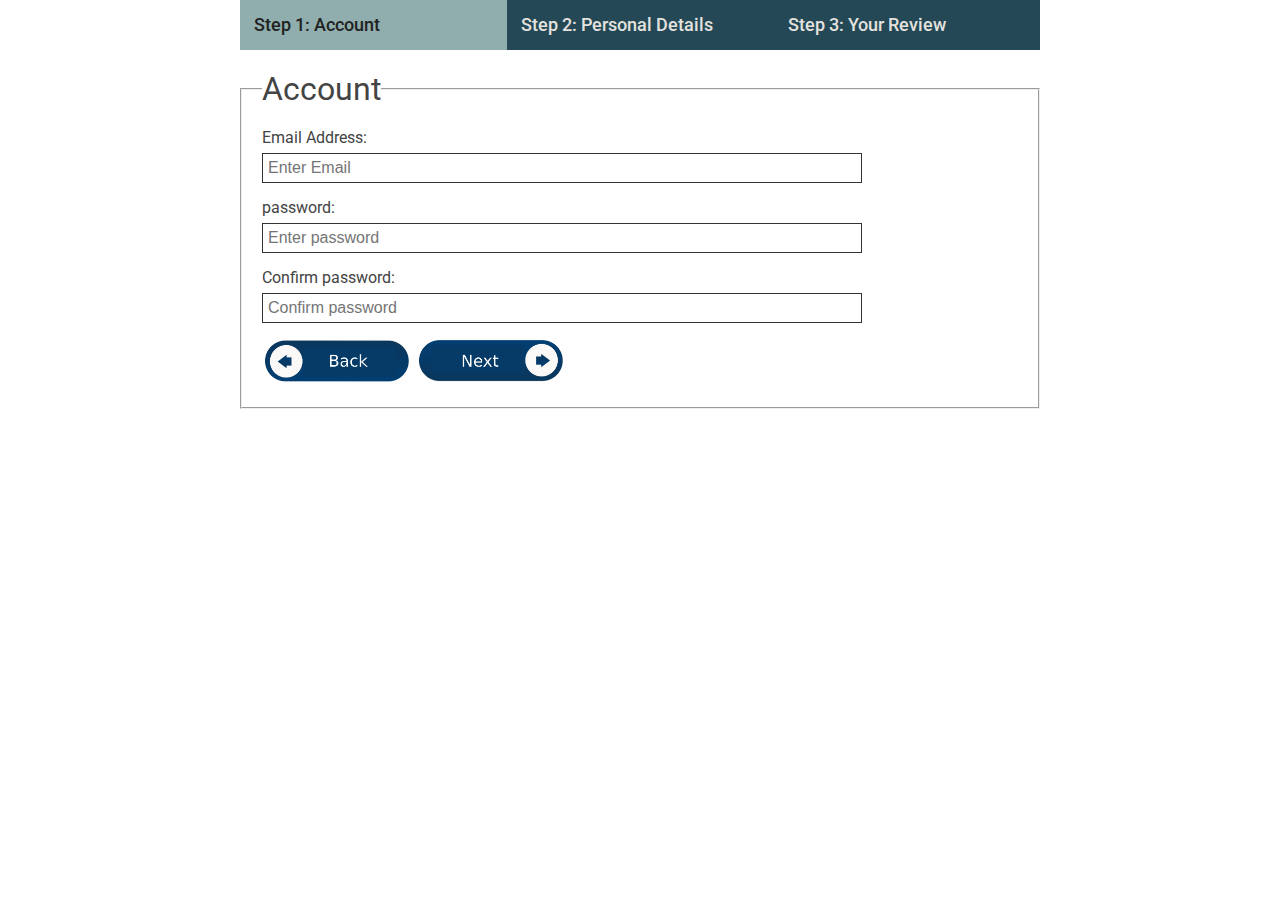
==== index.html @ 51251ef9 "done" ====
<!DOCTYPE html>
<html lang="en">
  <head>
    <meta charset="UTF-8" />
    <meta http-equiv="X-UA-Compatible" content="IE=edge" />
    <meta name="viewport" content="width=device-width, initial-scale=1.0" />
    <meta name="author" content="Bilal Ahmed" />
    <meta name="description" content="Forms assignemt just for revision" />
    <link rel="preconnect" href="https://fonts.gstatic.com" crossorigin />
    <link
      href="https://fonts.googleapis.com/css2?family=Roboto:ital,wght@0,100;0,300;0,400;0,500;0,700;0,900;1,100;1,300;1,400;1,500;1,700;1,900&display=swap"
      rel="stylesheet"
    />
    <link rel="stylesheet" href="styles.css" />

    <title>Form-</title>
  </head>
  <body>
    <header max-width>
      <nav nav-outer-container>
        <ul class="nav">
          <li><a link href="#">Step 1: Account</a></li>
          <li><a link href="#">Step 2: Personal Details</a></li>
          <li><a link href="#">Step 3: Your Review</a></li>
        </ul>
      </nav>
    </header>
    <main max-width>
      <form action="#">
        <fieldset>
          <legend>Account</legend>
          <p>
            <label for="email">Email Address:</label>
            <input
              type="email"
              name="email address"
              placeholder="Enter Email "
              id="email"
              required
            />
          </p>
          <!--  -->
          <p>
            <label for="pass">password:</label>
            <input
              type="password"
              name="password"
              placeholder="Enter password"
              id="pass"
            />
          </p>
          <!--  -->
          <p>
            <label for="confirm_pass">Confirm password:</label>
            <input
              type="password"
              name="confirm password"
              placeholder="Confirm password"
              id="confirm_pass"
            />
          </p>

          <div>
            <a href="#">
              <img src="Images/back.png" width="150" alt="back button"
            /></a>
            <a href="personal_details.html">
              <img src="Images/next.png" width="150" alt="" />
            </a>
          </div>
        </fieldset>
      </form>
    </main>
  </body>
</html>
---- styles.css ----
*,
*::after,
*::before {
  box-sizing: border-box;
  margin: 0;
  padding: 0;
}
:root {
  font-size: 62.5%;
  --background-navy-color: #244855;
  --background-tomato-color: #e64833;
  --background-brown-color: #874f41;
  --background-steel-color: hsl(178, 16%, 62%);
  --background-cream-color: #fbe9d0;
  --green-color: #32de84;
}

body {
  font-size: 1.6rem;
  font-family: "Roboto", sans-serif;
  color: #444;
}
[max-width] {
  max-width: 800px;
  width: 100%;
  margin: 0 auto;
}
fieldset {
  padding: 2rem;
}
fieldset legend {
  font-size: 3.2rem;
}
input:not(input[type="radio"], input[type="file"], input[type="checkbox"]) {
  padding: 0.5rem;
  font-size: 1.6rem;
  max-width: 600px;
  width: 100%;
  display: block;
  background: none;
  border: 1px solid #333;
  outline: none;
}
input:focus {
  border-color: var(--background-tomato-color);
}

ul {
  list-style: none;
}
a {
  text-decoration: none;
}

.nav {
  display: flex;
  justify-content: center;
  background-color: var(--background-navy-color);
  margin-bottom: 2rem;
}

.nav li {
  flex: 1;
  font-size: 1.8rem;
  font-weight: 500;
  padding: 0.8em;
}

.nav li:first-of-type {
  background-color: var(--background-steel-color);
}
.nav li:first-of-type a {
  color: #222;
}

[link]:link,
[link]:visited {
  color: #e3e2df;
}

/* [link]:hover {
  color: #222;
} */

label {
  display: block;
  margin-bottom: 0.6rem;
}

p {
  margin-bottom: 1.5rem;
}

/* second page */

.cnic-container [type="text"] {
  display: inline-block;
  width: 2.5rem;
  height: 2.5rem;
  text-align: center;
}

.green-link {
  background-color: var(--green-color) !important;
}
.green-link a {
  color: #222 !important;
}

.personal-steel-link,
.review-steel {
  background-color: var(--background-steel-color) !important;
}
.personal-steel-link a,
.review-steel a {
  color: #222 !important;
}

/*  */
input[type="radio"] + label {
  display: inline-block;
}

.radio-margin {
  display: inline-block;
  margin-right: 2rem;
}

.text-area {
  resize: none;
  margin-bottom: 2rem;
  outline: none;
  padding: 0.5rem;
  width: 50rem;
  height: 10rem;
}

/*  */

.thanks-main {
  background-color: #e3e2df;
  width: 100vw;
  height: 100vh;
  display: flex;
  justify-content: center;
  align-items: center;
  flex-direction: column;
}

.thanks-icon {
  font-size: 20rem;
  color: #32de84;
}
.thanks-main h1 {
  font-size: 4rem;
  margin-bottom: 2rem;
}

.thanks-main a {
  color: #e64833;
}
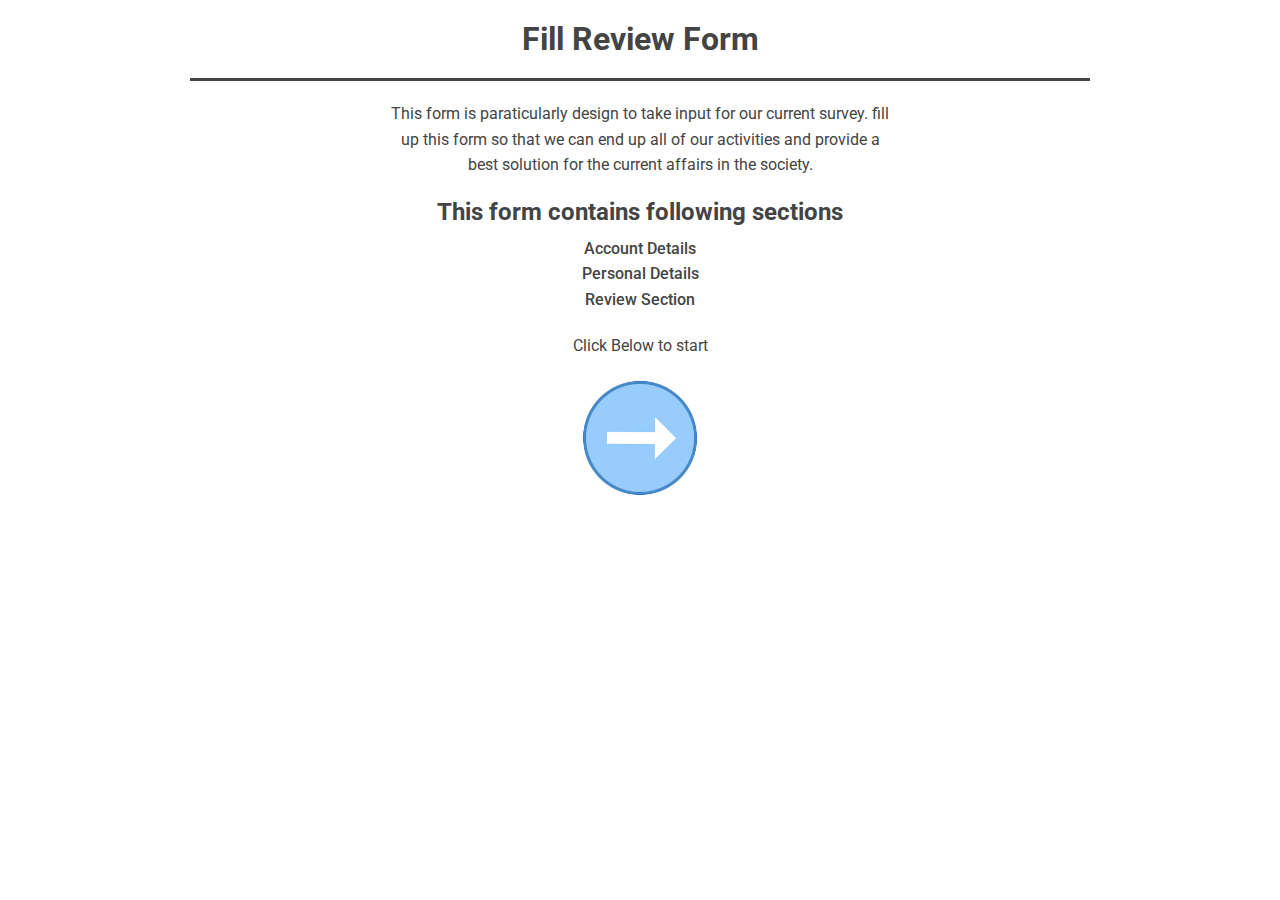
==== commit 0e4885b9: "done index page" ====
--- a/index.html
+++ b/index.html
@@ -4,72 +4,82 @@
     <meta charset="UTF-8" />
     <meta http-equiv="X-UA-Compatible" content="IE=edge" />
     <meta name="viewport" content="width=device-width, initial-scale=1.0" />
-    <meta name="author" content="Bilal Ahmed" />
-    <meta name="description" content="Forms assignemt just for revision" />
     <link rel="preconnect" href="https://fonts.gstatic.com" crossorigin />
     <link
       href="https://fonts.googleapis.com/css2?family=Roboto:ital,wght@0,100;0,300;0,400;0,500;0,700;0,900;1,100;1,300;1,400;1,500;1,700;1,900&display=swap"
       rel="stylesheet"
     />
     <link rel="stylesheet" href="styles.css" />
+    <style>
+      h1 {
+        text-align: center;
+        /* background-color: aquamarine; */
+        padding: 2rem;
+        /* border-bottom: 2px solid #222; */
+        /* margin-bottom: 2rem; */
+      }
 
+      h1 ~ p {
+        max-width: 500px;
+        width: 100%;
+        margin: 0 auto;
+        text-align: center;
+        line-height: 1.6;
+        margin-bottom: 2rem;
+      }
+
+      .line {
+        height: 3px;
+        background-color: #444;
+        max-width: 900px;
+        margin: 0 auto;
+        margin-bottom: 2rem;
+      }
+      p:not(:first-of-type) {
+        margin-top: 2rem;
+      }
+
+      h2 {
+        text-align: center;
+        margin-bottom: 1rem;
+      }
+
+      ul {
+        max-width: 500px;
+        line-height: 1.6;
+        margin: 0px auto;
+        text-align: center;
+        font-weight: 500;
+      }
+
+      button {
+        display: block;
+        border: none;
+        background: none;
+        margin: 0 auto;
+      }
+    </style>
     <title>Form-</title>
   </head>
   <body>
-    <header max-width>
-      <nav nav-outer-container>
-        <ul class="nav">
-          <li><a link href="#">Step 1: Account</a></li>
-          <li><a link href="#">Step 2: Personal Details</a></li>
-          <li><a link href="#">Step 3: Your Review</a></li>
-        </ul>
-      </nav>
-    </header>
-    <main max-width>
-      <form action="#">
-        <fieldset>
-          <legend>Account</legend>
-          <p>
-            <label for="email">Email Address:</label>
-            <input
-              type="email"
-              name="email address"
-              placeholder="Enter Email "
-              id="email"
-              required
-            />
-          </p>
-          <!--  -->
-          <p>
-            <label for="pass">password:</label>
-            <input
-              type="password"
-              name="password"
-              placeholder="Enter password"
-              id="pass"
-            />
-          </p>
-          <!--  -->
-          <p>
-            <label for="confirm_pass">Confirm password:</label>
-            <input
-              type="password"
-              name="confirm password"
-              placeholder="Confirm password"
-              id="confirm_pass"
-            />
-          </p>
-
-          <div>
-            <a href="#">
-              <img src="Images/back.png" width="150" alt="back button"
-            /></a>
-            <a href="personal_details.html">
-              <img src="Images/next.png" width="150" alt="" />
-            </a>
-          </div>
-        </fieldset>
-      </form>
-    </main>
+    <h1>Fill Review Form</h1>
+    <div class="line"></div>
+    <p>
+      This form is paraticularly design to take input for our current survey.
+      fill up this form so that we can end up all of our activities and provide
+      a best solution for the current affairs in the society.
+    </p>
+    <h2>This form contains following sections</h2>
+    <ul>
+      <li>Account Details</li>
+      <li>Personal Details</li>
+      <li>Review Section</li>
+    </ul>
+    <p>Click Below to start</p>
+    <button type="button">
+      <a href="accounts.html">
+        <img src="Images/index.png" width="120" alt="arrow image" />
+      </a>
+    </button>
   </body>
 </html>
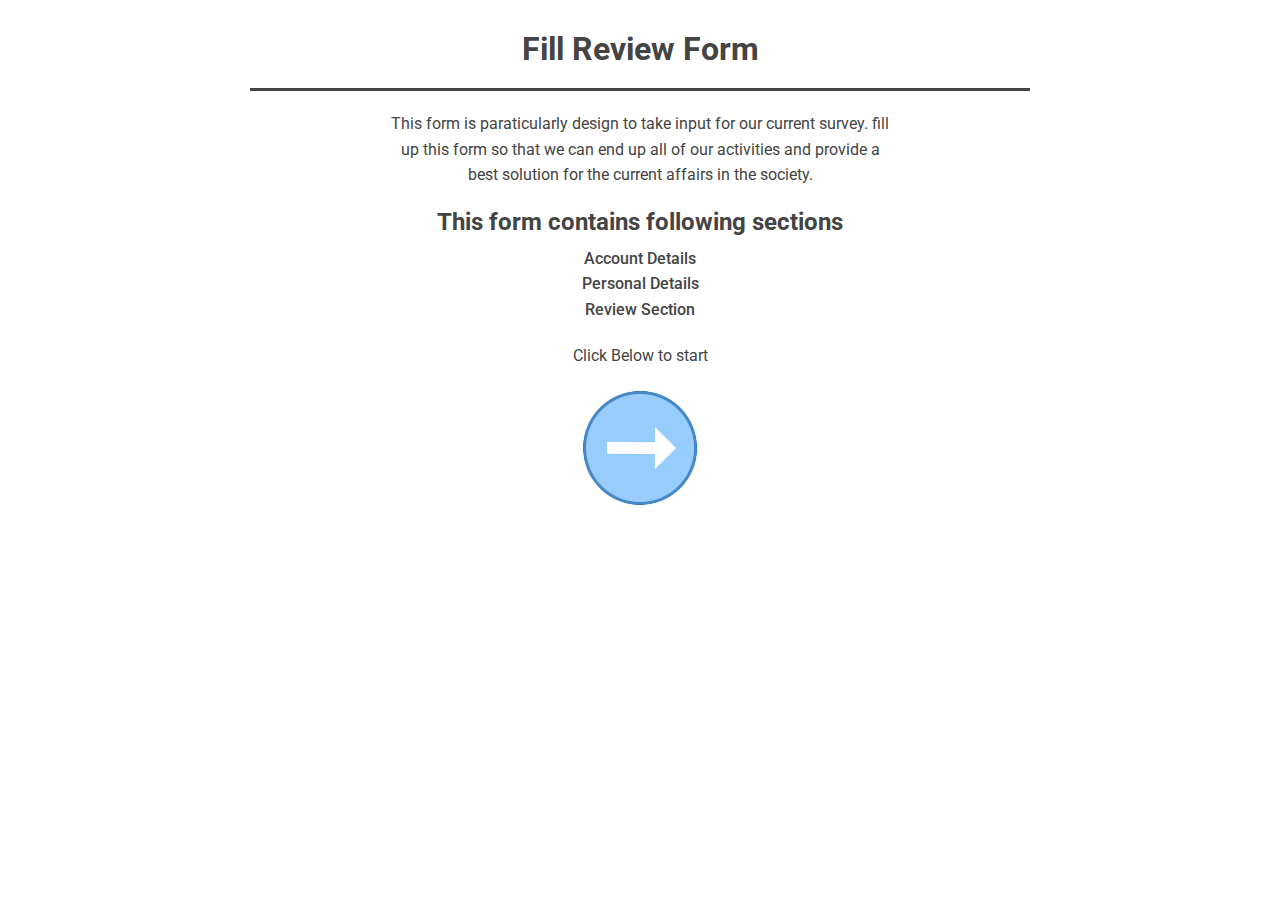
==== commit 5f87d011: "finally done" ====
--- a/index.html
+++ b/index.html
@@ -61,25 +61,27 @@
     </style>
     <title>Form-</title>
   </head>
-  <body>
-    <h1>Fill Review Form</h1>
-    <div class="line"></div>
-    <p>
-      This form is paraticularly design to take input for our current survey.
-      fill up this form so that we can end up all of our activities and provide
-      a best solution for the current affairs in the society.
-    </p>
-    <h2>This form contains following sections</h2>
-    <ul>
-      <li>Account Details</li>
-      <li>Personal Details</li>
-      <li>Review Section</li>
-    </ul>
-    <p>Click Below to start</p>
-    <button type="button">
-      <a href="accounts.html">
-        <img src="Images/index.png" width="120" alt="arrow image" />
-      </a>
-    </button>
+  <body max-width>
+    <main>
+      <h1>Fill Review Form</h1>
+      <div class="line"></div>
+      <p>
+        This form is paraticularly design to take input for our current survey.
+        fill up this form so that we can end up all of our activities and
+        provide a best solution for the current affairs in the society.
+      </p>
+      <h2>This form contains following sections</h2>
+      <ul>
+        <li>Account Details</li>
+        <li>Personal Details</li>
+        <li>Review Section</li>
+      </ul>
+      <p>Click Below to start</p>
+      <button type="button">
+        <a href="accounts.html">
+          <img src="Images/index.png" width="120" alt="arrow image" />
+        </a>
+      </button>
+    </main>
   </body>
 </html>
--- a/styles.css
+++ b/styles.css
@@ -24,6 +24,7 @@
   max-width: 800px;
   width: 100%;
   margin: 0 auto;
+  padding: 1rem;
 }
 fieldset {
   padding: 2rem;
@@ -57,6 +58,7 @@
   justify-content: center;
   background-color: var(--background-navy-color);
   margin-bottom: 2rem;
+  flex-wrap: wrap;
 }
 
 .nav li {
@@ -100,6 +102,10 @@
   text-align: center;
 }
 
+.cnic-container input {
+  margin-bottom: 1rem;
+}
+
 .green-link {
   background-color: var(--green-color) !important;
 }
@@ -131,7 +137,8 @@
   margin-bottom: 2rem;
   outline: none;
   padding: 0.5rem;
-  width: 50rem;
+  max-width: 50rem;
+  width: 100%;
   height: 10rem;
 }
 
